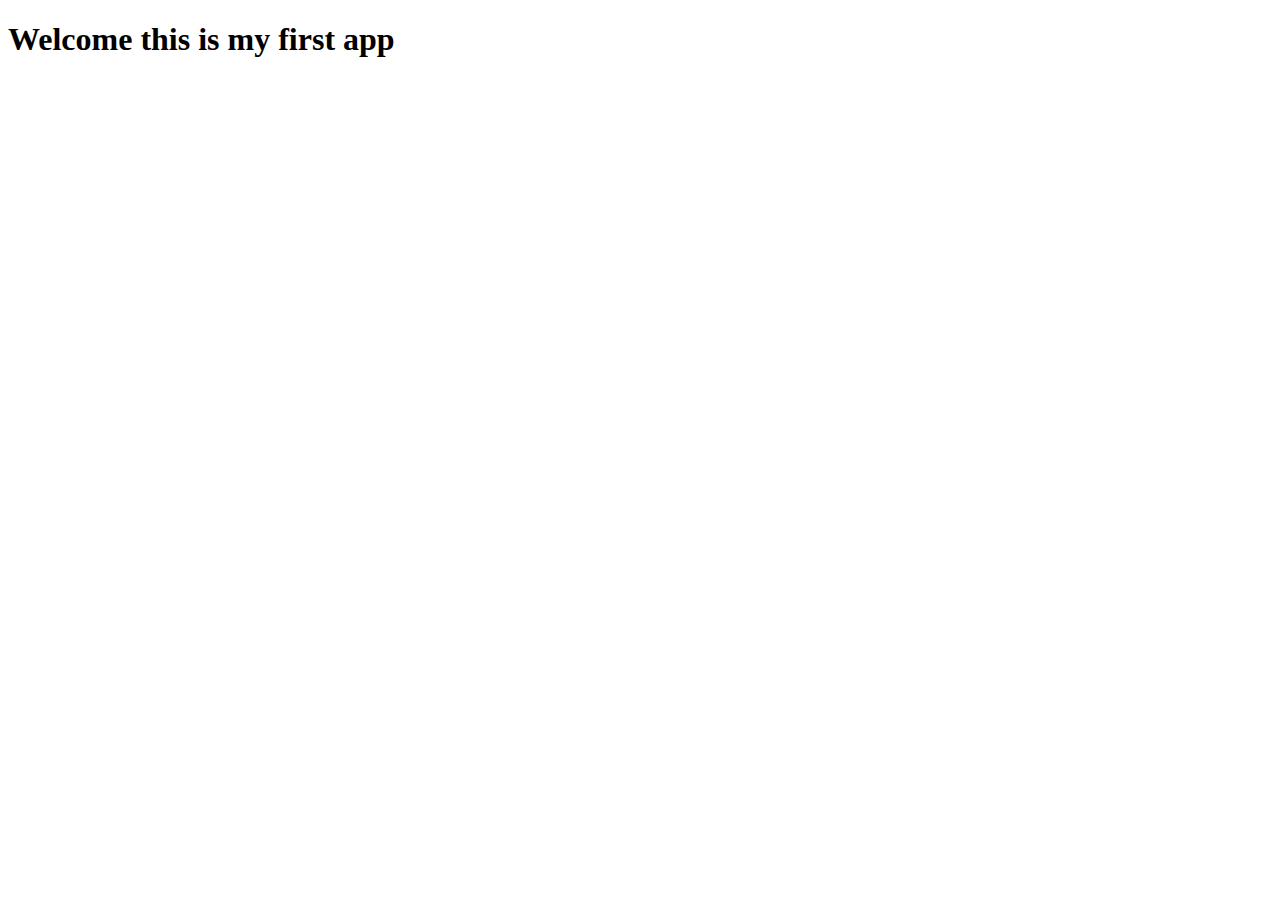
==== my_app/application/templates/hompage.html @ eebaacae "first app" ====
<!DOCTYPE html>
<html lang="en" dir="ltr">
    <head>
        <meta charset="utf-8">
        <title>
            Home Page
        </title>
    </head>
    <body>
        <h1>Welcome this is my first app</h1>
    </body>
</html>
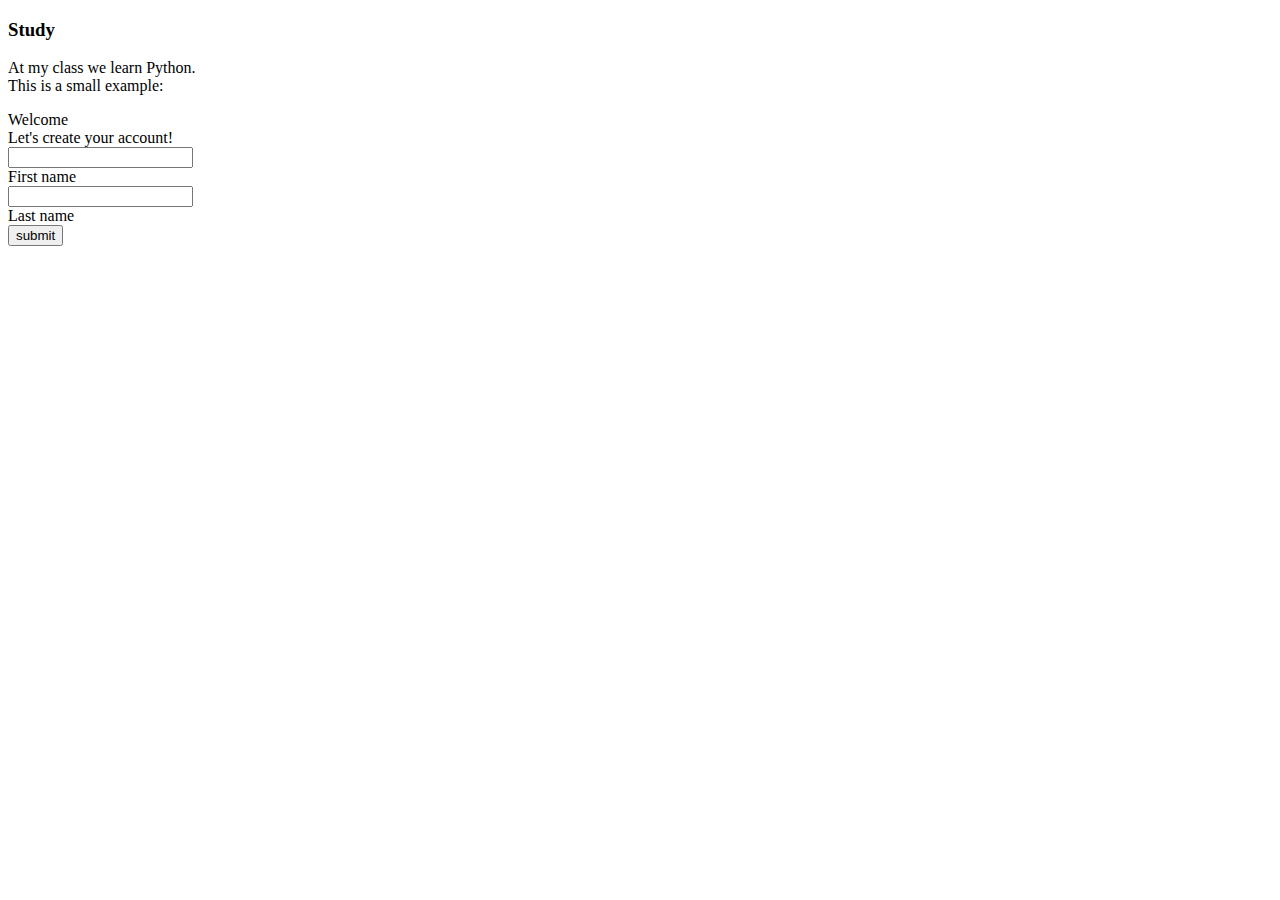
==== commit 36fc2a25: "adding app features" ====
--- a/my_app/application/templates/hompage.html
+++ b/my_app/application/templates/hompage.html
@@ -1,12 +1,35 @@
 <!DOCTYPE html>
-<html lang="en" dir="ltr">
+<html>
     <head>
-        <meta charset="utf-8">
+        <link rel="stylesheet" type="text/css" href="static/homepage.css">
         <title>
-            Home Page
+            Python form
         </title>
     </head>
     <body>
-        <h1>Welcome this is my first app</h1>
+        <h3>
+            Study
+        </h3>
+        <p>
+            At my class we learn Python.<br>
+            This is a small example:<br>
+            <form action="/hello" method="post">
+                <div class="form">
+                    <div class="title">Welcome</div>
+                    <div class="subtitle">Let's create your account!</div>
+                    <div class="input-container ic1">
+                      <input id="firstname" class="input" type="text" name="first_name" placeholder=" " />
+                      <div class="cut"></div>
+                      <label for="firstname" class="placeholder">First name</label>
+                    </div>
+                    <div class="input-container ic2">
+                      <input id="lastname" class="input" type="text" name="last_name" placeholder=" " />
+                      <div class="cut"></div>
+                      <label for="lastname" class="placeholder">Last name</label>
+                    </div>
+                    <button type="text" class="submit">submit</button>
+                  </div>
+            </form>
+        </p>
     </body>
 </html>
